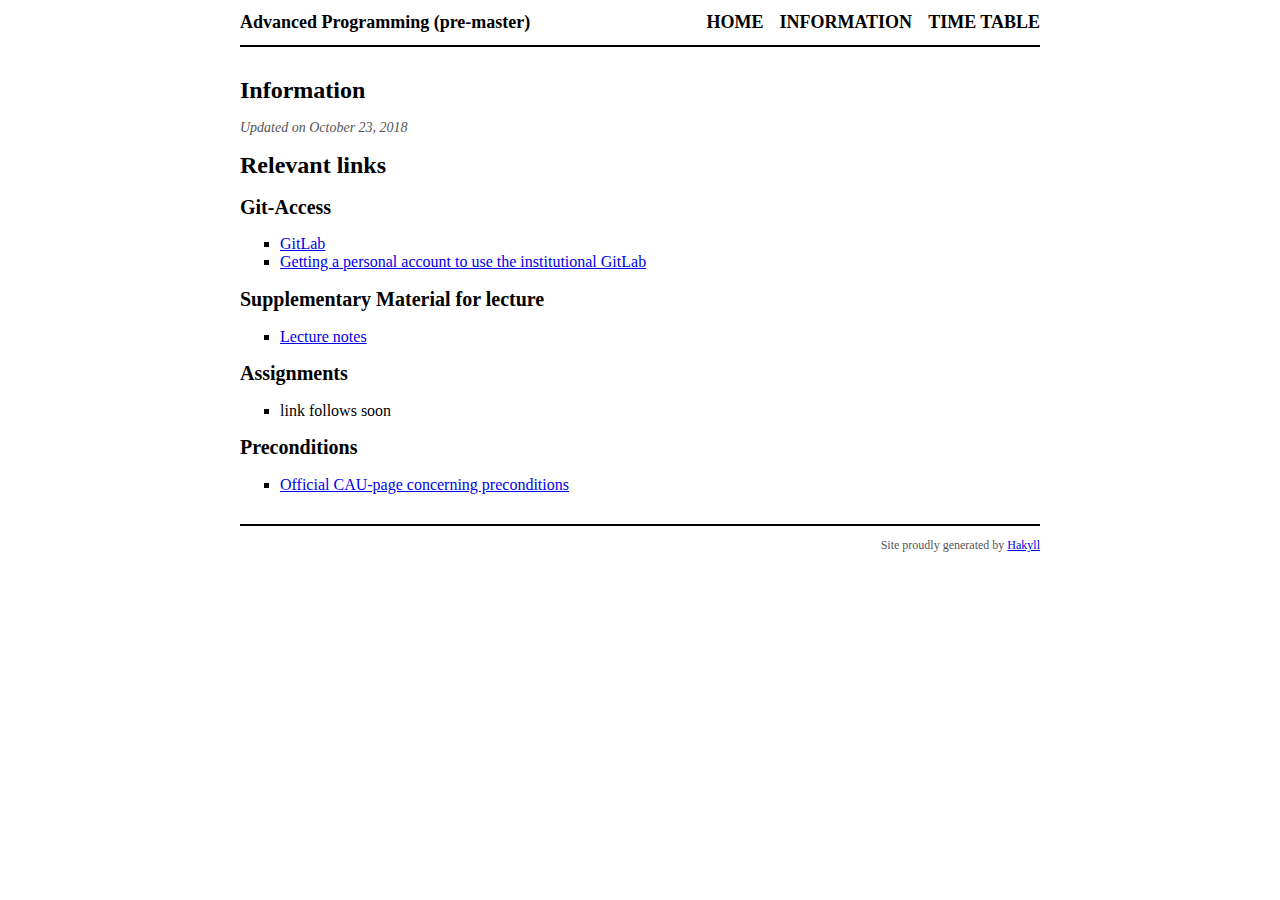
==== info.html @ dab1a6e7 "Clean up gh-pages" ====
<!DOCTYPE html>
<html lang="en">
    <head>
        <meta charset="utf-8">
        <meta http-equiv="x-ua-compatible" content="ie=edge">
        <meta name="viewport" content="width=device-width, initial-scale=1">
        <title>Advanced Programming (pre-master) - Information</title>
        <link rel="stylesheet" type="text/css" href="./css/default.css">
    </head>
    <body>
        <div id="header">
            <div id="logo">
                <a href="./">Advanced Programming (pre-master)</a>
            </div>
            <div id="navigation">
                <a href="./">Home</a>
              <a href="./info.html">Information</a>
              <a href="./timetable.html">Time Table</a>
            </div>
        </div>

        <div id="content">
            <h1>Information</h1>

            <div class="info">
    Updated on October 23, 2018
    
</div>

<h1 id="relevant-links">Relevant links</h1>
<h2 id="git-access">Git-Access</h2>
<ul>
<li><a href="https://git.informatik.uni-kiel.de">GitLab</a></li>
<li><a href="https://www.inf.uni-kiel.de/en/service/technical-service/accounts?set_language=en">Getting a personal account to use the institutional GitLab</a></li>
</ul>
<h2 id="supplementary-material-for-lecture">Supplementary Material for lecture</h2>
<ul>
<li><a href="https://git.informatik.uni-kiel.de/sad/advanced-programming-lecture-notes">Lecture notes</a></li>
</ul>
<h2 id="assignments">Assignments</h2>
<ul>
<li>link follows soon</li>
</ul>
<h2 id="preconditions">Preconditions</h2>
<ul>
<li><a href="https://www.inf.uni-kiel.de/en/studies/programs/computer-science-master-program-in-english/information-concerning-preconditions">Official CAU-page concerning preconditions</a></li>
</ul>

        </div>
        <div id="footer">
            Site proudly generated by
            <a href="http://jaspervdj.be/hakyll">Hakyll</a>
        </div>
    </body>
</html>
---- css/default.css ----
body {
    color: black;
    font-size: 16px;
    margin: 0px auto 0px auto;
    width: 800px;
}

div#header {
    border-bottom: 2px solid black;
    margin-bottom: 30px;
    padding: 12px 0px 12px 0px;
}

div#logo a {
    color: black;
    float: left;
    font-size: 18px;
    font-weight: bold;
    text-decoration: none;
}

div#header #navigation {
    text-align: right;
}

div#header #navigation a {
    color: black;
    font-size: 18px;
    font-weight: bold;
    margin-left: 12px;
    text-decoration: none;
    text-transform: uppercase;
}

div#content ul {
    list-style-type: square;
}

div#footer {
    border-top: solid 2px black;
    color: #555;
    font-size: 12px;
    margin-top: 30px;
    padding: 12px 0px 12px 0px;
    text-align: right;
}

h1 {
    font-size: 24px;
}

h2 {
    font-size: 20px;
}

div.info {
    color: #555;
    font-size: 14px;
    font-style: italic;
}
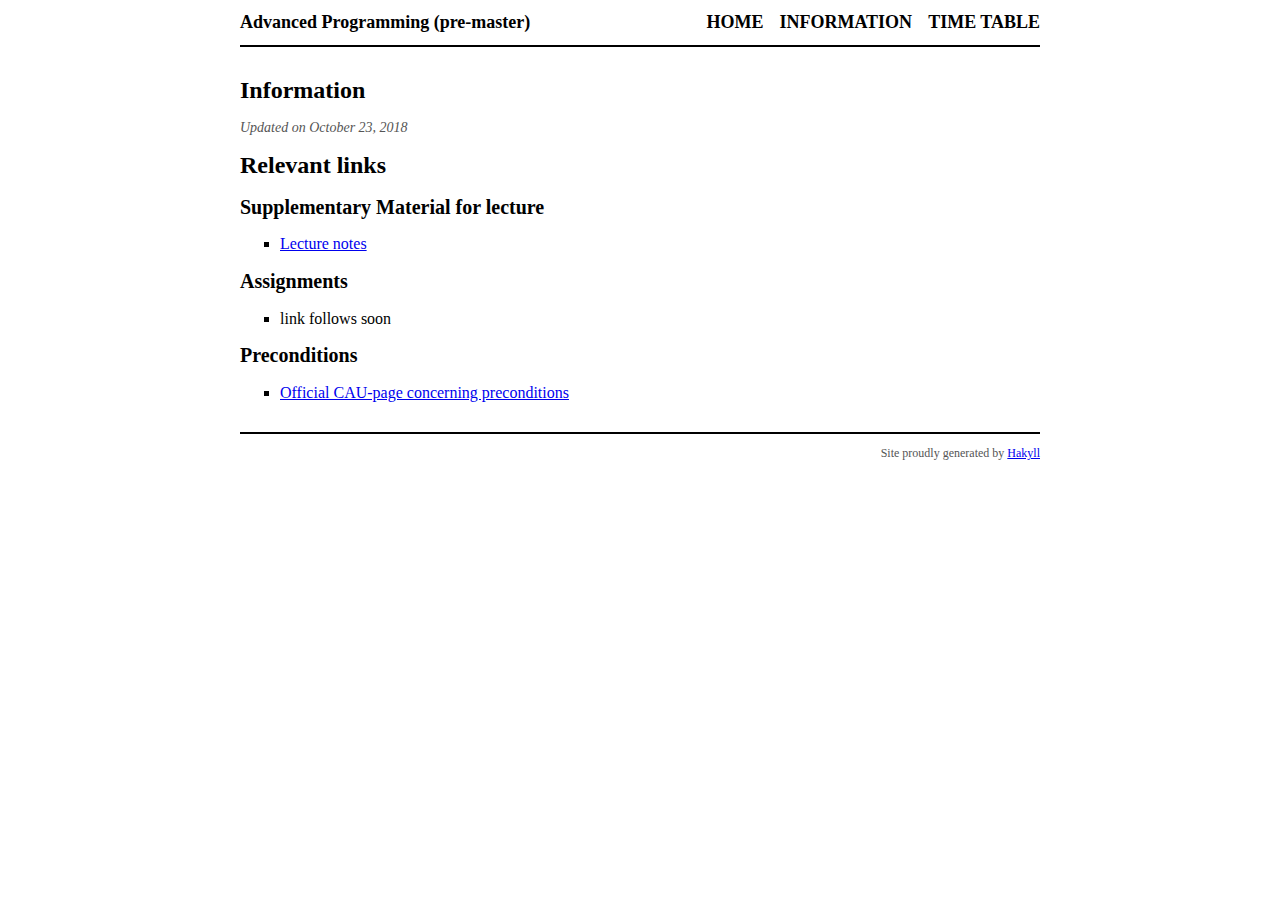
==== commit aae84041: "Update page" ====
--- a/info.html
+++ b/info.html
@@ -28,11 +28,6 @@
 </div>
 
 <h1 id="relevant-links">Relevant links</h1>
-<h2 id="git-access">Git-Access</h2>
-<ul>
-<li><a href="https://git.informatik.uni-kiel.de">GitLab</a></li>
-<li><a href="https://www.inf.uni-kiel.de/en/service/technical-service/accounts?set_language=en">Getting a personal account to use the institutional GitLab</a></li>
-</ul>
 <h2 id="supplementary-material-for-lecture">Supplementary Material for lecture</h2>
 <ul>
 <li><a href="https://git.informatik.uni-kiel.de/sad/advanced-programming-lecture-notes">Lecture notes</a></li>
--- a/css/default.css
+++ b/css/default.css
@@ -1,60 +1 @@
-body {
-    color: black;
-    font-size: 16px;
-    margin: 0px auto 0px auto;
-    width: 800px;
-}
-
-div#header {
-    border-bottom: 2px solid black;
-    margin-bottom: 30px;
-    padding: 12px 0px 12px 0px;
-}
-
-div#logo a {
-    color: black;
-    float: left;
-    font-size: 18px;
-    font-weight: bold;
-    text-decoration: none;
-}
-
-div#header #navigation {
-    text-align: right;
-}
-
-div#header #navigation a {
-    color: black;
-    font-size: 18px;
-    font-weight: bold;
-    margin-left: 12px;
-    text-decoration: none;
-    text-transform: uppercase;
-}
-
-div#content ul {
-    list-style-type: square;
-}
-
-div#footer {
-    border-top: solid 2px black;
-    color: #555;
-    font-size: 12px;
-    margin-top: 30px;
-    padding: 12px 0px 12px 0px;
-    text-align: right;
-}
-
-h1 {
-    font-size: 24px;
-}
-
-h2 {
-    font-size: 20px;
-}
-
-div.info {
-    color: #555;
-    font-size: 14px;
-    font-style: italic;
-}
+body{color:black;font-size:16px;margin:0px auto 0px auto;width:800px}div#header{border-bottom:2px solid black;margin-bottom:30px;padding:12px 0px 12px 0px}div#logo a{color:black;float:left;font-size:18px;font-weight:bold;text-decoration:none}div#header #navigation{text-align:right}div#header #navigation a{color:black;font-size:18px;font-weight:bold;margin-left:12px;text-decoration:none;text-transform:uppercase}div#content ul{list-style-type:square}div#footer{border-top:solid 2px black;color:#555;font-size:12px;margin-top:30px;padding:12px 0px 12px 0px;text-align:right}h1{font-size:24px}h2{font-size:20px}div.info{color:#555;font-size:14px;font-style:italic}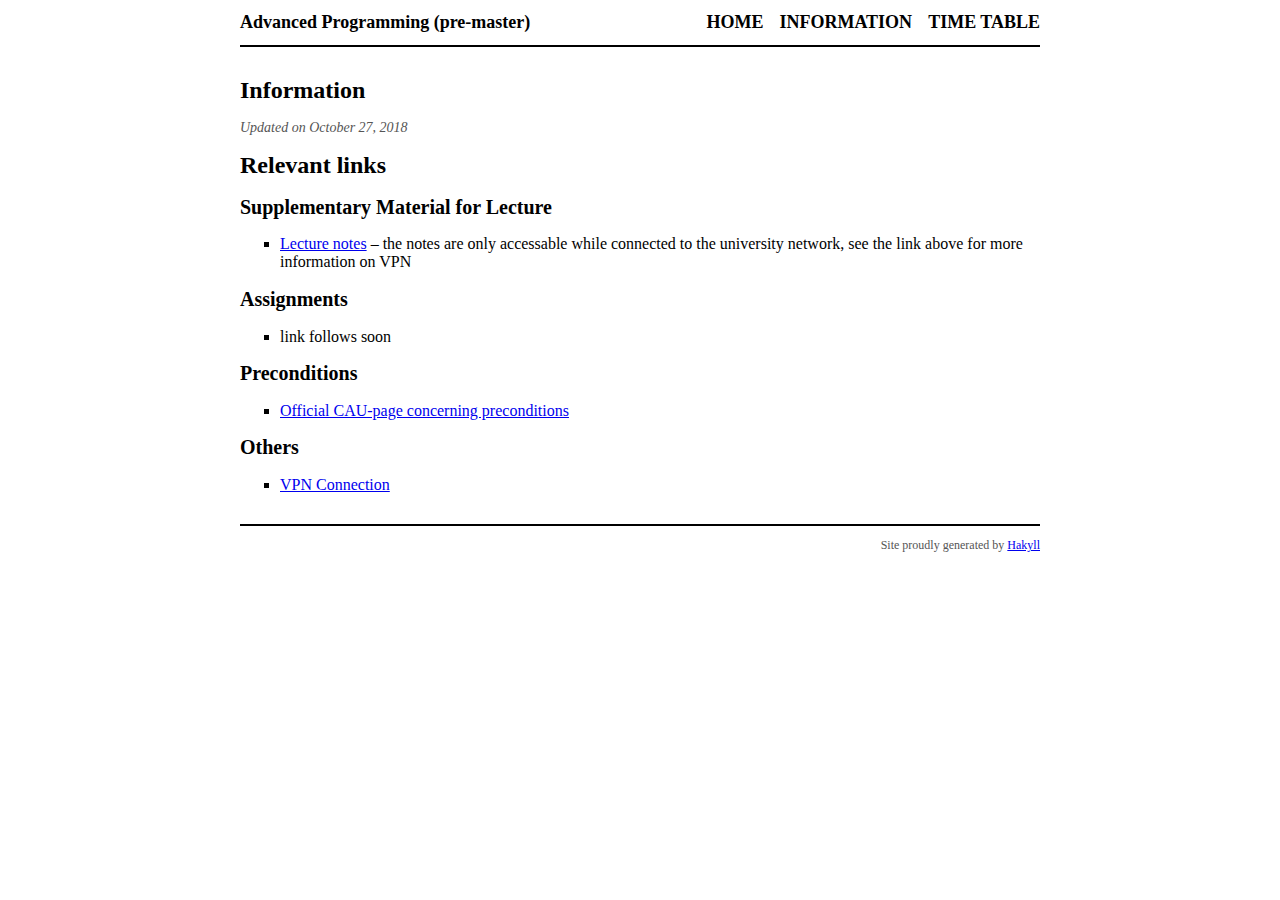
==== commit 7f961a8b: "Update page" ====
--- a/info.html
+++ b/info.html
@@ -23,14 +23,14 @@
             <h1>Information</h1>
 
             <div class="info">
-    Updated on October 23, 2018
+    Updated on October 27, 2018
     
 </div>
 
 <h1 id="relevant-links">Relevant links</h1>
-<h2 id="supplementary-material-for-lecture">Supplementary Material for lecture</h2>
+<h2 id="supplementary-material-for-lecture">Supplementary Material for Lecture</h2>
 <ul>
-<li><a href="https://git.informatik.uni-kiel.de/sad/advanced-programming-lecture-notes">Lecture notes</a></li>
+<li><a href="http://www-ps.informatik.uni-kiel.de/~sad/advancedProgramming/AdvancedProgrammingLectureNotes.pdf">Lecture notes</a> – the notes are only accessable while connected to the university network, see the link above for more information on VPN</li>
 </ul>
 <h2 id="assignments">Assignments</h2>
 <ul>
@@ -40,6 +40,10 @@
 <ul>
 <li><a href="https://www.inf.uni-kiel.de/en/studies/programs/computer-science-master-program-in-english/information-concerning-preconditions">Official CAU-page concerning preconditions</a></li>
 </ul>
+<h2 id="others">Others</h2>
+<ul>
+<li><a href="https://vpn.uni-kiel.de/remote/login?lang=en">VPN Connection</a></li>
+</ul>
 
         </div>
         <div id="footer">
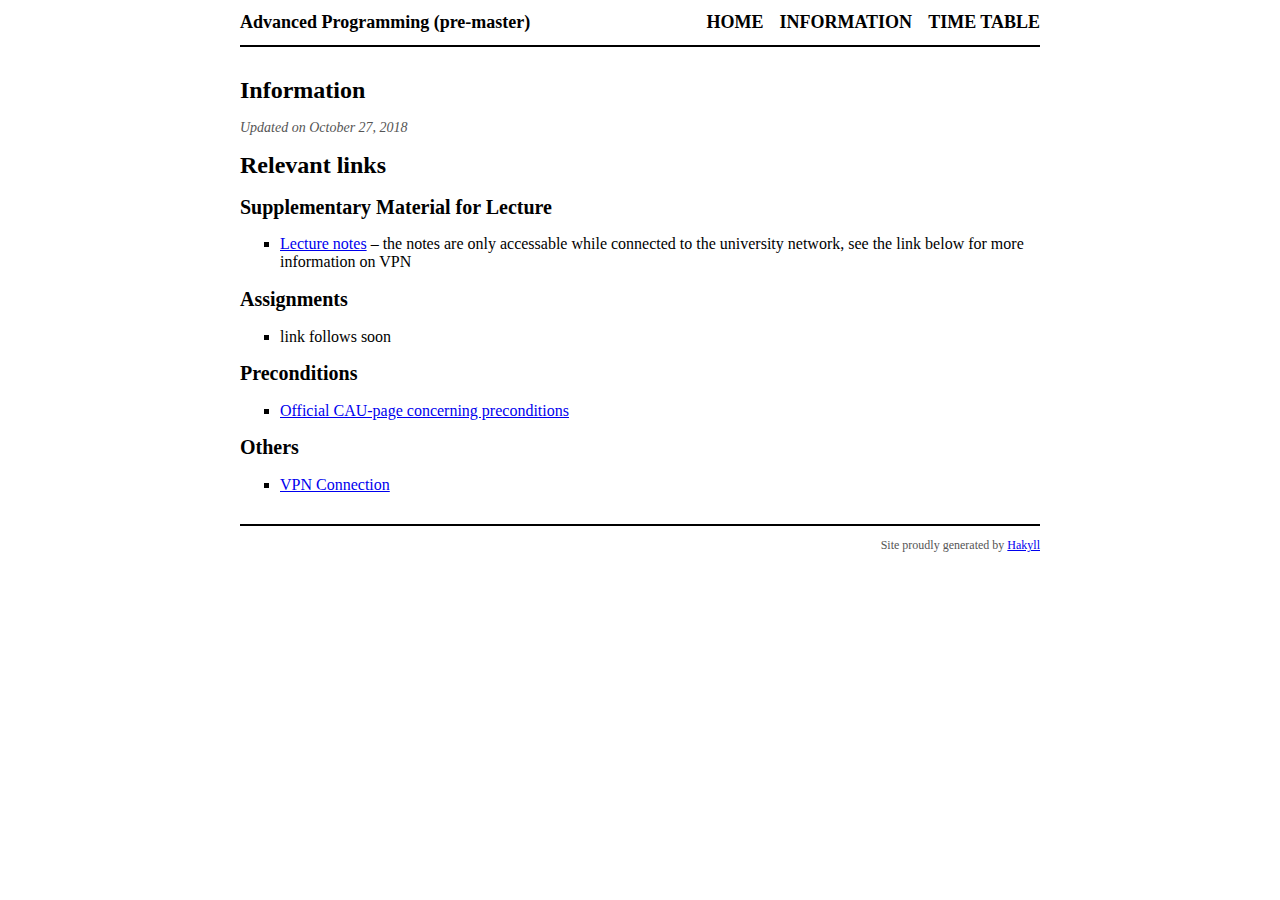
==== commit 73191e71: "Update page" ====
--- a/info.html
+++ b/info.html
@@ -30,7 +30,7 @@
 <h1 id="relevant-links">Relevant links</h1>
 <h2 id="supplementary-material-for-lecture">Supplementary Material for Lecture</h2>
 <ul>
-<li><a href="http://www-ps.informatik.uni-kiel.de/~sad/advancedProgramming/AdvancedProgrammingLectureNotes.pdf">Lecture notes</a> – the notes are only accessable while connected to the university network, see the link above for more information on VPN</li>
+<li><a href="http://www-ps.informatik.uni-kiel.de/~sad/advancedProgramming/AdvancedProgrammingLectureNotes.pdf">Lecture notes</a> – the notes are only accessable while connected to the university network, see the link below for more information on VPN</li>
 </ul>
 <h2 id="assignments">Assignments</h2>
 <ul>
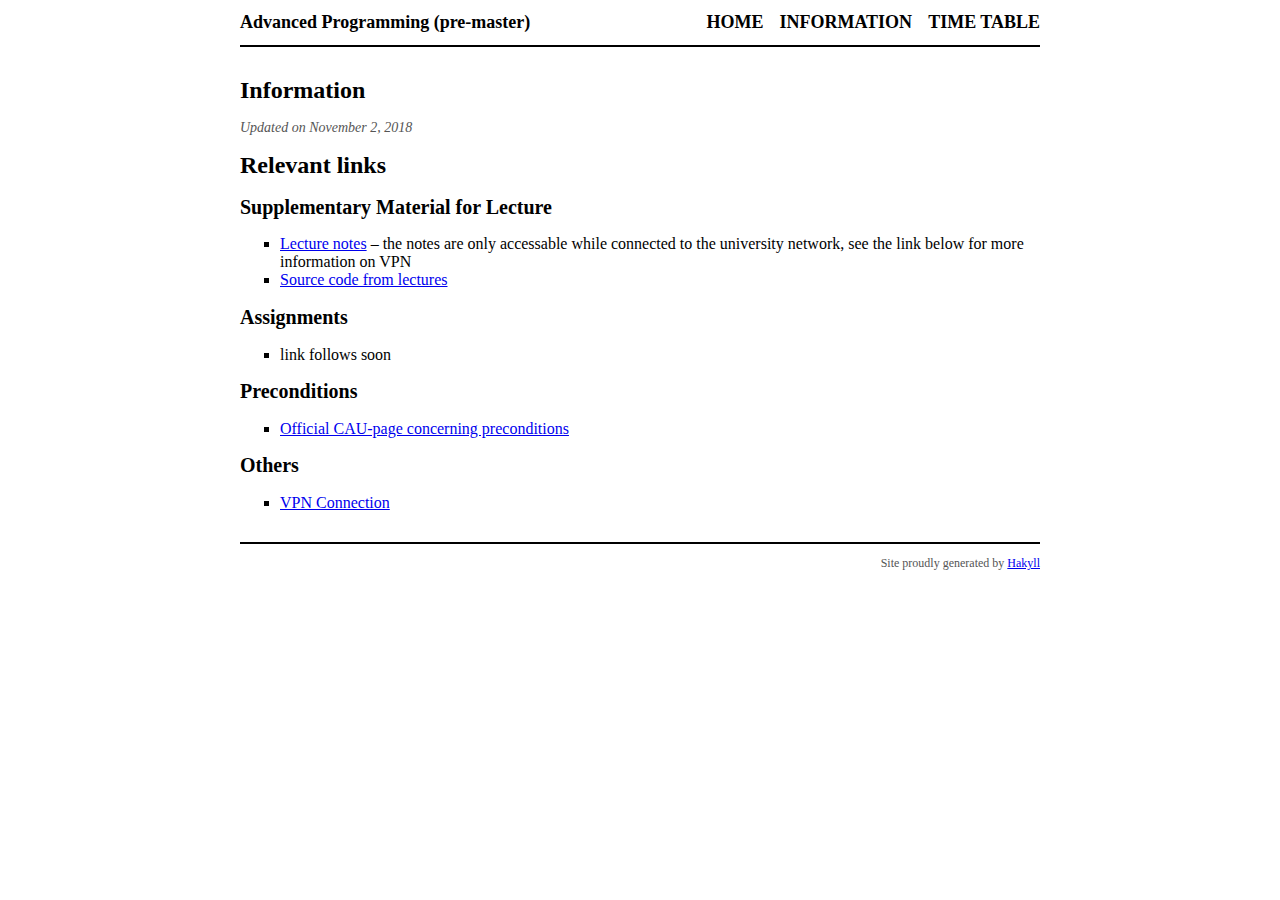
==== commit d758c583: "Update page" ====
--- a/info.html
+++ b/info.html
@@ -23,7 +23,7 @@
             <h1>Information</h1>
 
             <div class="info">
-    Updated on October 27, 2018
+    Updated on November  2, 2018
     
 </div>
 
@@ -31,6 +31,7 @@
 <h2 id="supplementary-material-for-lecture">Supplementary Material for Lecture</h2>
 <ul>
 <li><a href="http://www-ps.informatik.uni-kiel.de/~sad/advancedProgramming/AdvancedProgrammingLectureNotes.pdf">Lecture notes</a> – the notes are only accessable while connected to the university network, see the link below for more information on VPN</li>
+<li><a href="https://git.informatik.uni-kiel.de/stu114713/advanced-programming-resources/tree/master/CodeFromLecture">Source code from lectures</a></li>
 </ul>
 <h2 id="assignments">Assignments</h2>
 <ul>
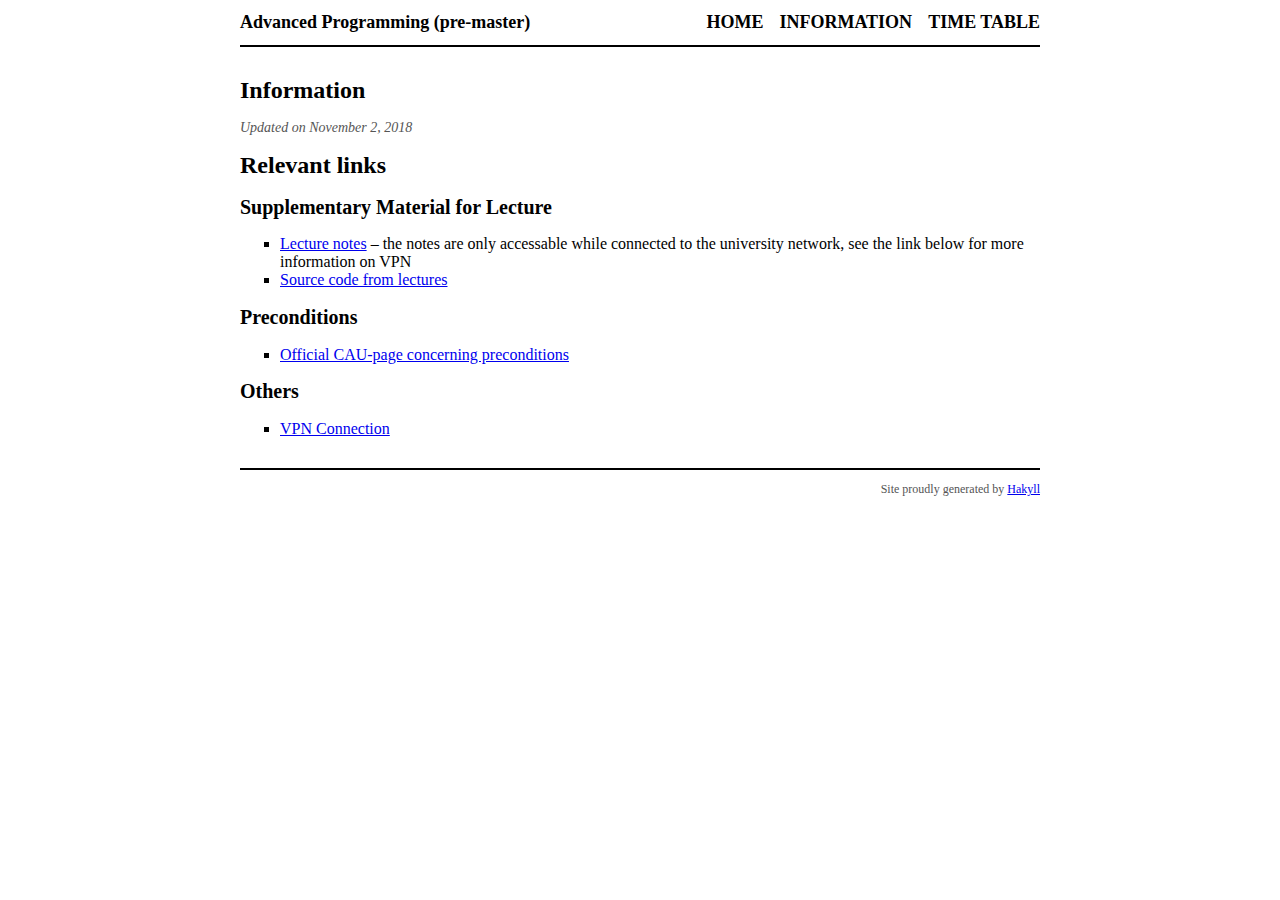
==== commit faf66847: "Update page" ====
--- a/info.html
+++ b/info.html
@@ -33,10 +33,6 @@
 <li><a href="http://www-ps.informatik.uni-kiel.de/~sad/advancedProgramming/AdvancedProgrammingLectureNotes.pdf">Lecture notes</a> – the notes are only accessable while connected to the university network, see the link below for more information on VPN</li>
 <li><a href="https://git.informatik.uni-kiel.de/stu114713/advanced-programming-resources/tree/master/CodeFromLecture">Source code from lectures</a></li>
 </ul>
-<h2 id="assignments">Assignments</h2>
-<ul>
-<li>link follows soon</li>
-</ul>
 <h2 id="preconditions">Preconditions</h2>
 <ul>
 <li><a href="https://www.inf.uni-kiel.de/en/studies/programs/computer-science-master-program-in-english/information-concerning-preconditions">Official CAU-page concerning preconditions</a></li>
